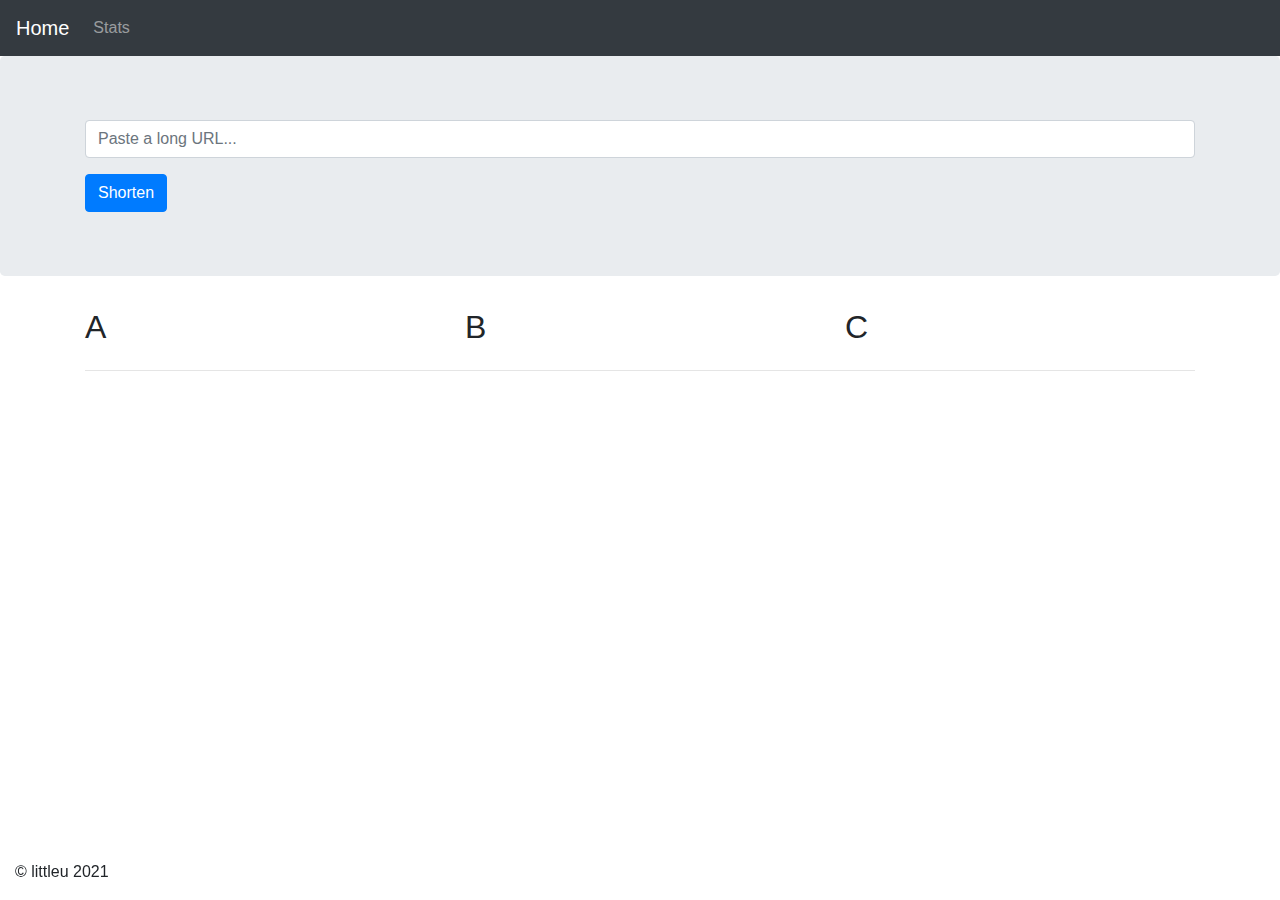
==== templates/index.html @ 81348730 "first commit" ====
<!doctype html>
<html lang="en">

<head>
  <meta charset="utf-8">
  <meta name="viewport" content="width=device-width, initial-scale=1, shrink-to-fit=no">
  <meta name="description" content="">
  <meta name="author" content="">

  <title>{{ .title }}</title>

  <!-- Bootstrap core CSS -->
  <link href="/assets/css/bootstrap.min.css" rel="stylesheet">

  <link rel="icon" href="data:;base64,=">

  <!-- Custom styles for this template -->
  <link href="/assets/css/littleu.css" rel="stylesheet">
</head>

<body>

  <nav class="navbar navbar-expand-md navbar-dark fixed-top bg-dark">
    <a class="navbar-brand" href="/">Home</a>
    <button class="navbar-toggler" type="button" data-toggle="collapse" data-target="#navbarsExampleDefault"
      aria-controls="navbarsExampleDefault" aria-expanded="false" aria-label="Toggle navigation">
      <span class="navbar-toggler-icon"></span>
    </button>

    <div class="collapse navbar-collapse" id="navbarsExampleDefault">
      <ul class="navbar-nav mr-auto">
        <!-- <li class="nav-item active">
          <a class="nav-link" href="/personas">Personas <span class="sr-only">(current)</span></a>
        </li> -->
        <!-- <li class="nav-item active">
                <a class="nav-link" href="/">Home <span class="sr-only">(current)</span></a>
            </li> -->
        <li class="nav-item">
          <a class="nav-link" href="/stats">Stats</a>
        </li>
        <!-- <li class="nav-item">
                <a class="nav-link disabled" href="#">Disabled</a>
            </li> -->
        <!-- <li class="nav-item dropdown">
                <a class="nav-link dropdown-toggle" href="http://example.com" id="dropdown01" data-toggle="dropdown" aria-haspopup="true" aria-expanded="false">Dropdown</a>
                <div class="dropdown-menu" aria-labelledby="dropdown01">
                    <a class="dropdown-item" href="#">Action</a>
                    <a class="dropdown-item" href="#">Another action</a>
                    <a class="dropdown-item" href="#">Something else here</a>
                </div>
            </li> -->
      </ul>
      <!-- <form class="form-inline my-2 my-lg-0">
        <input class="form-control mr-sm-2" type="text" placeholder="Search" aria-label="Search">
        <button class="btn btn-outline-success my-2 my-sm-0" type="submit">Search</button>
      </form> -->
    </div>
  </nav>

  <main role="main">

    <!-- Main jumbotron for a primary marketing message or call to action -->
    <div class="jumbotron">
      <div class="container">

        <form method="post" id="shorturl" action="/u/shorturl">
          <div class="form-group">
            <input 
              class="form-control mr-sm-2" 
              type="text" 
              placeholder="Paste a long URL..." 
              aria-label="Search" 
              id="url" 
              name="url" 
              required
              />
          </div>

          <div class="alert alert-danger alert-dismissible collapse" role="alert" id="alert_error">
            <strong>Error shortening URL</strong>
            <button type="button" class="close" data-dismiss="alert" aria-label="Close">
              <span aria-hidden="true">&times;</span>
            </button>
          </div>

          <div class="alert alert-success alert-dismissible collapse" role="alert" id="alert">
            URL shortened correctly
            <button type="button" class="close" data-dismiss="alert" aria-label="Close">
              <span aria-hidden="true">&times;</span>
            </button>
          </div>

          <button type="submit" class="btn btn-primary">Shorten</button>
        </form>
      </div>
    </div>

    <div class="container">
      <div class="row">
        <div class="col-md-4">
          <h2>A</h2>
          <ul class="list-group list-group-flush" id="a">
            <!-- <li class="list-group-item">Cras justo odio</li> -->
            <!-- 
                        <li class="list-group-item">Vestibulum at eros</li> -->
          </ul>
        </div>
        <div class="col-md-4">
          <h2>B</h2>
          <ul class="list-group list-group-flush" id="b">
            <!-- <li class="list-group-item">Cras justo odio</li> -->
            <!-- <li class="list-group-item">Morbi leo risus</li> -->
          </ul>
        </div>
        <div class="col-md-4">
          <h2>C</h2>
          <ul class="list-group list-group-flush" id="c">
            <!-- <li class="list-group-item">Cras justo odio</li> -->
            <!-- <li class="list-group-item">Dapibus ac facilisis in</li> -->
          </ul>
        </div>
      </div>

      <hr>

    </div> <!-- /container -->

  </main>

  <footer class="container">
    <p>&copy; littleu 2021</p>
  </footer>

  <!-- Bootstrap core JavaScript
================================================== -->
  <!-- Placed at the end of the document so the pages load faster -->
  <script src="/assets/js/popper.min.js"></script>
  <script src="/assets/js/bootstrap.min.js"></script>
  <script src="/assets/js/jquery-3.3.1.min.js"></script>
  <script src="/assets/js/littleu.js"></script>
</body>
</html>
---- assets/css/littleu.css ----
/* Move down content because we have a fixed navbar that is 3.5rem tall */
body {
  padding-top: 3.5rem;
}

.list-group {
  padding-top: 0rem;
}

.list-group-item {
  padding-top: 0.2rem;
  padding-bottom: 0.2rem;
}

footer {
  position: fixed;
  left: 0;
  bottom: 0;
  width: 100%;
}
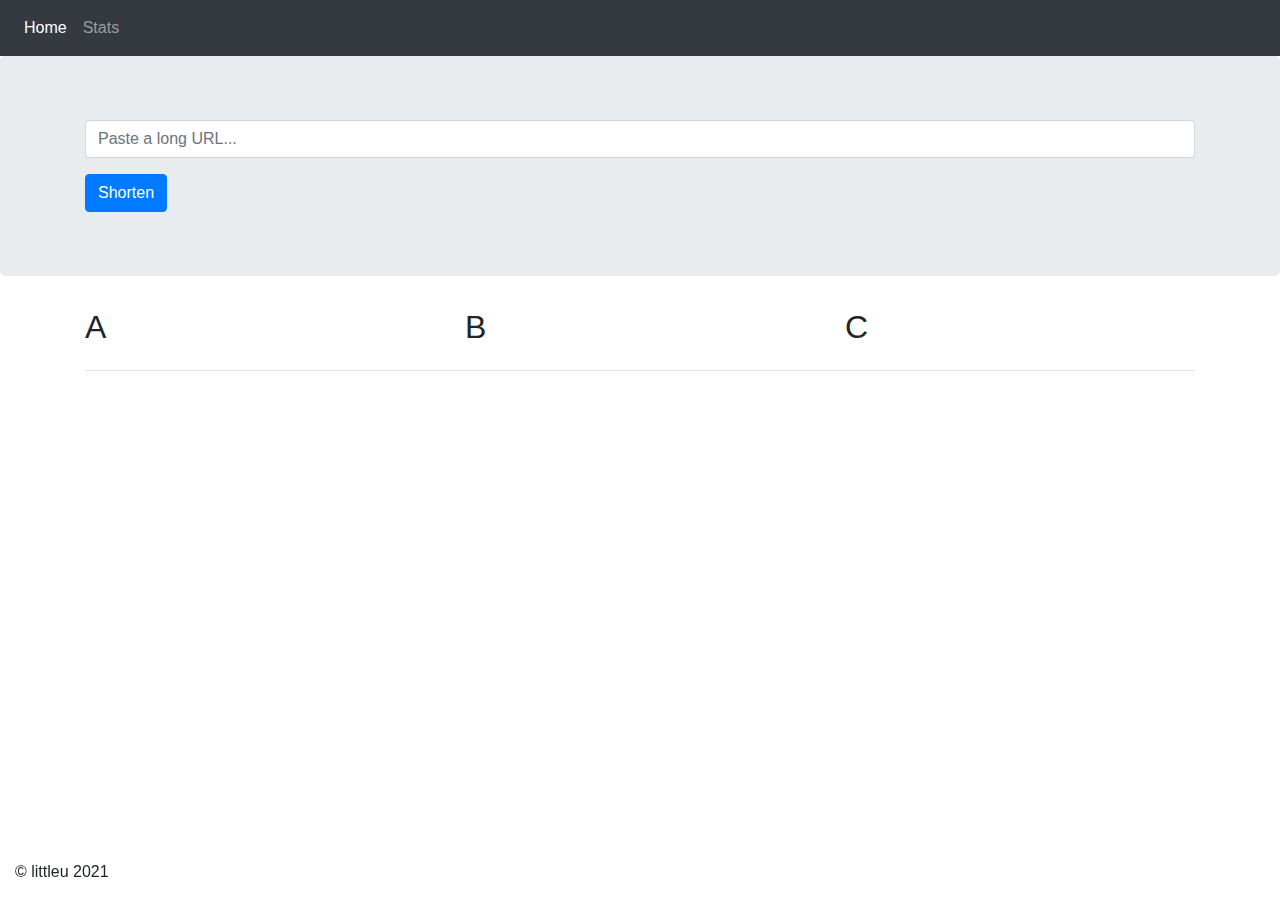
==== commit a26a2538: "begin with HTMl changes" ====
--- a/templates/index.html
+++ b/templates/index.html
@@ -21,39 +21,15 @@
 <body>
 
   <nav class="navbar navbar-expand-md navbar-dark fixed-top bg-dark">
-    <a class="navbar-brand" href="/">Home</a>
-    <button class="navbar-toggler" type="button" data-toggle="collapse" data-target="#navbarsExampleDefault"
-      aria-controls="navbarsExampleDefault" aria-expanded="false" aria-label="Toggle navigation">
-      <span class="navbar-toggler-icon"></span>
-    </button>
-
-    <div class="collapse navbar-collapse" id="navbarsExampleDefault">
+      <div class="collapse navbar-collapse" id="navbarsExampleDefault">
       <ul class="navbar-nav mr-auto">
-        <!-- <li class="nav-item active">
-          <a class="nav-link" href="/personas">Personas <span class="sr-only">(current)</span></a>
-        </li> -->
-        <!-- <li class="nav-item active">
-                <a class="nav-link" href="/">Home <span class="sr-only">(current)</span></a>
-            </li> -->
+        <li class="nav-item active">
+          <a class="nav-link" href="/">Home <span class="sr-only">(current)</span></a>
+        </li>
         <li class="nav-item">
           <a class="nav-link" href="/stats">Stats</a>
         </li>
-        <!-- <li class="nav-item">
-                <a class="nav-link disabled" href="#">Disabled</a>
-            </li> -->
-        <!-- <li class="nav-item dropdown">
-                <a class="nav-link dropdown-toggle" href="http://example.com" id="dropdown01" data-toggle="dropdown" aria-haspopup="true" aria-expanded="false">Dropdown</a>
-                <div class="dropdown-menu" aria-labelledby="dropdown01">
-                    <a class="dropdown-item" href="#">Action</a>
-                    <a class="dropdown-item" href="#">Another action</a>
-                    <a class="dropdown-item" href="#">Something else here</a>
-                </div>
-            </li> -->
       </ul>
-      <!-- <form class="form-inline my-2 my-lg-0">
-        <input class="form-control mr-sm-2" type="text" placeholder="Search" aria-label="Search">
-        <button class="btn btn-outline-success my-2 my-sm-0" type="submit">Search</button>
-      </form> -->
     </div>
   </nav>
 
